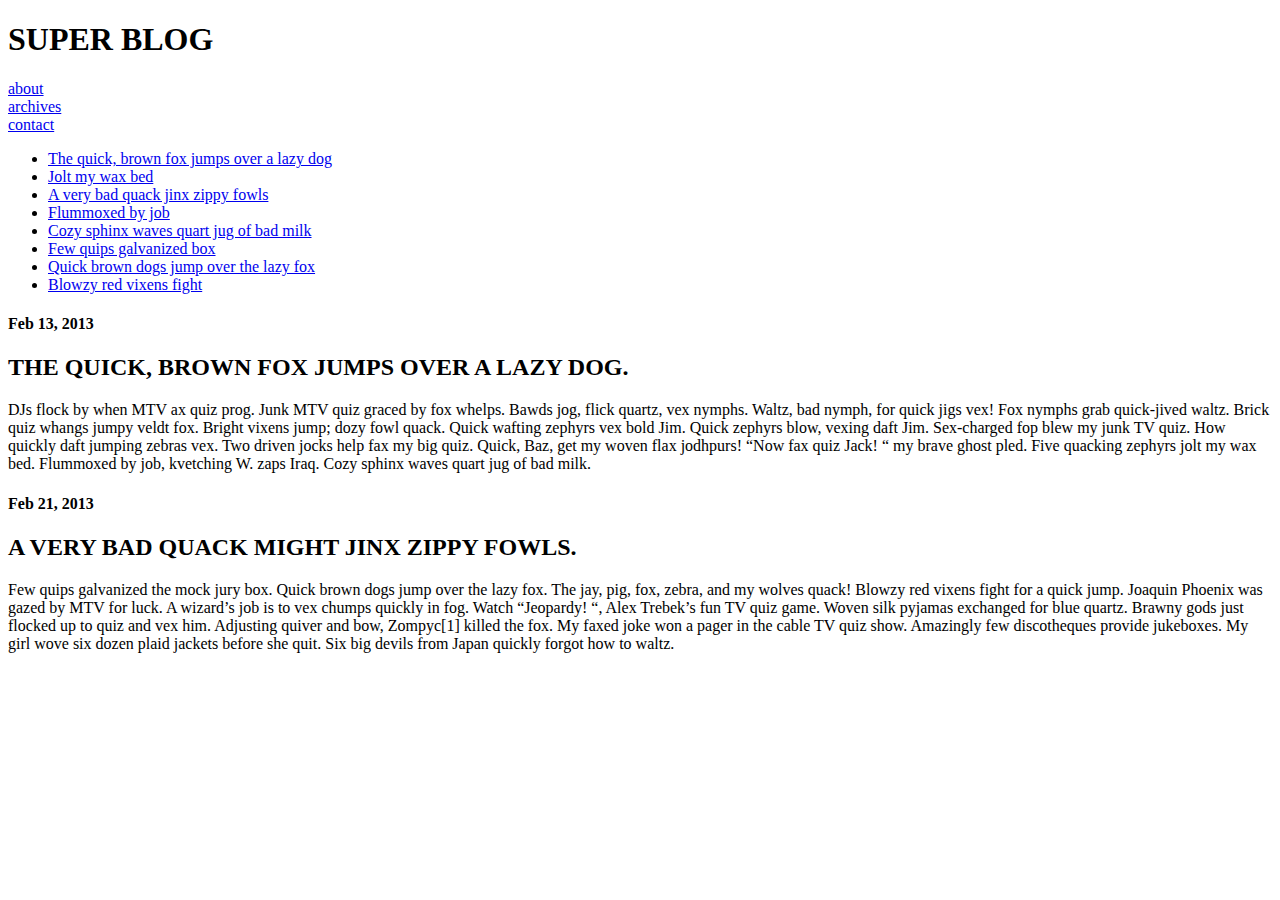
==== Blog/index.html @ 530d8fa0 "blog demo lab" ====
<!DOCTYPE html>
<html>
<head>
	<title>Blog Demo Lab</title>
</head>
<body>
<h1>SUPER BLOG</h1>
<p>
<a href="about.html">about</a><br />
<a href="archives.html">archives</a><br />
<a href="contact.html">contact</a>
</p>
<p>
<ul>
<li><a href="dog.html">The quick, brown fox jumps over a lazy dog</a></li>
<li><a href="bed.html">Jolt my wax bed</a></li>
<li><a href="fowls.html">A very bad quack jinx zippy fowls</a></li>
<li><a href="job.html">Flummoxed by job</a></li>
<li><a href="milk.html">Cozy sphinx waves quart jug of bad milk</a></li>
<li><a href="box.html">Few quips galvanized box</a></li>
<li><a href="fox.html">Quick brown dogs jump over the lazy fox</a></li>
<li><a href="fight.html">Blowzy red vixens fight</a></li>
</ul>
<h4>Feb 13, 2013</h4>
<h2>THE QUICK, BROWN FOX JUMPS OVER A LAZY DOG.</h2>
<p>DJs flock by when MTV ax quiz prog. Junk MTV quiz graced by fox whelps. Bawds jog, flick quartz, vex nymphs. Waltz, bad nymph, for quick jigs vex! Fox nymphs grab quick-jived waltz. Brick quiz whangs jumpy veldt fox. Bright vixens jump; dozy fowl quack. Quick wafting zephyrs vex bold Jim. Quick zephyrs blow, vexing daft Jim. Sex-charged fop blew my junk TV quiz. How quickly daft jumping zebras vex. Two driven jocks help fax my big quiz. Quick, Baz, get my woven flax jodhpurs! “Now fax quiz Jack! “ my brave ghost pled. Five quacking zephyrs jolt my wax bed. Flummoxed by job, kvetching W. zaps Iraq. Cozy sphinx waves quart jug of bad milk.</p>
<h4>Feb 21, 2013</h4>
<h2>A VERY BAD QUACK MIGHT JINX ZIPPY FOWLS.</h2>
<p>Few quips galvanized the mock jury box. Quick brown dogs jump over the lazy fox. The jay, pig, fox, zebra, and my wolves quack! Blowzy red vixens fight for a quick jump. Joaquin Phoenix was gazed by MTV for luck. A wizard’s job is to vex chumps quickly in fog. Watch “Jeopardy! “, Alex Trebek’s fun TV quiz game. Woven silk pyjamas exchanged for blue quartz. Brawny gods just flocked up to quiz and vex him. Adjusting quiver and bow, Zompyc[1] killed the fox. My faxed joke won a pager in the cable TV quiz show. Amazingly few discotheques provide jukeboxes. My girl wove six dozen plaid jackets before she quit. Six big devils from Japan quickly forgot how to waltz.</p>
</body>
</html>
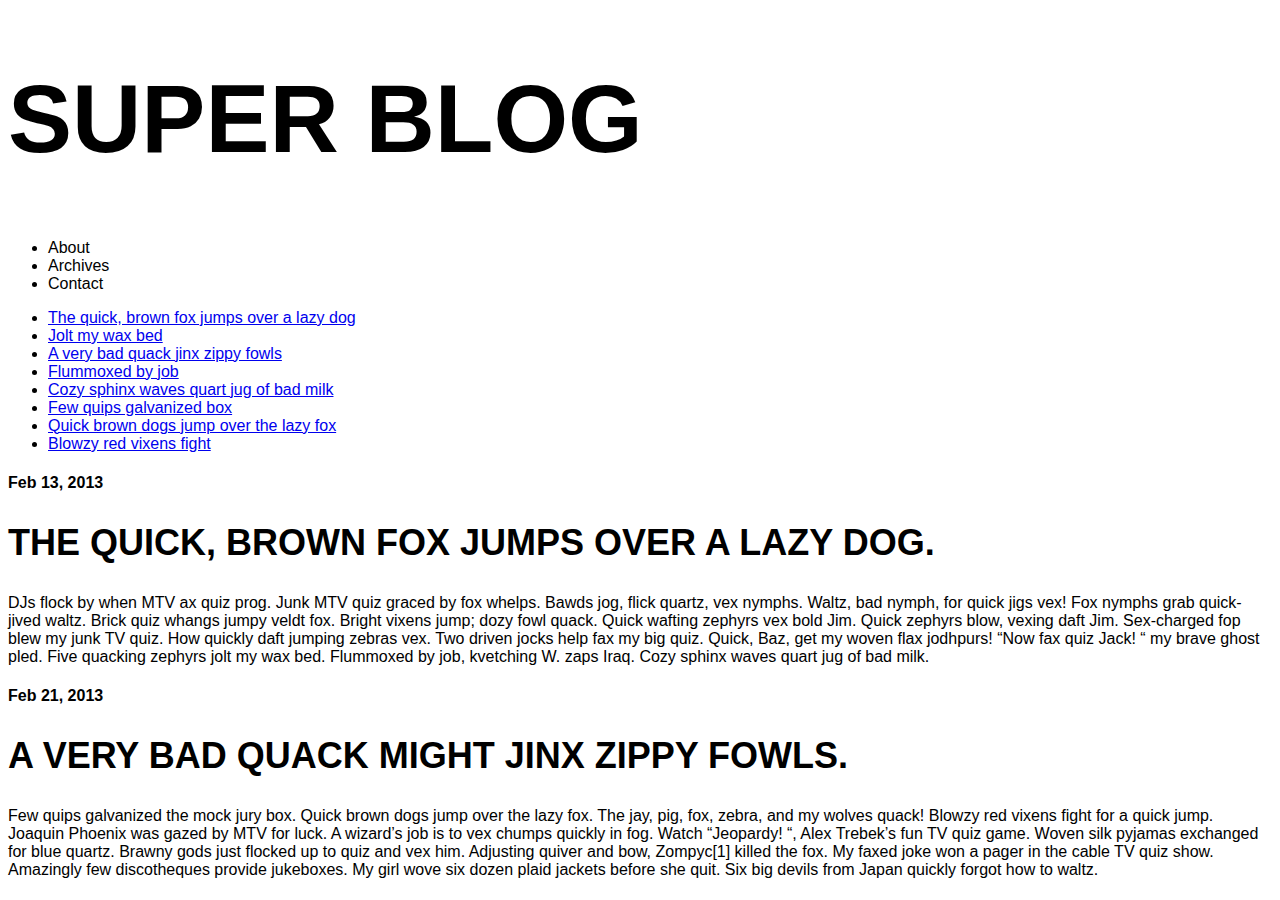
==== commit 2aae7965: "blog font change and home page edits" ====
--- a/Blog/index.html
+++ b/Blog/index.html
@@ -2,14 +2,25 @@
 <html>
 <head>
 	<title>Blog Demo Lab</title>
+	<link href="blogstyle.css" type="text/css"
+	rel="stylesheet" />
+
+
 </head>
-<body>
-<h1>SUPER BLOG</h1>
-<p>
-<a href="about.html">about</a><br />
-<a href="archives.html">archives</a><br />
-<a href="contact.html">contact</a>
-</p>
+
+	<body>
+		<header>
+			<h1>SUPER BLOG</h1>
+				<nav>
+				<ul>
+					<li>About</li>
+					<li>Archives</li>
+					<li>Contact</li>
+				</ul>
+				</nav>
+		</header>
+
+
 <p>
 <ul>
 <li><a href="dog.html">The quick, brown fox jumps over a lazy dog</a></li>
--- a/Blog/blogstyle.css
+++ b/Blog/blogstyle.css
@@ -0,0 +1,62 @@
+body {
+    font-family: 'League Gothic', sans-serif;
+}
+
+/* Regular */
+@font-face {
+    font-family: 'League Gothic';
+    src: url('leaguegothic-regular-webfont.eot');
+    src: url('leaguegothic-regular-webfont.eot?#iefix') format('embedded-opentype'),
+         url('leaguegothic-regular-webfont.woff') format('woff'),
+         url('leaguegothic-regular-webfont.ttf') format('truetype'),
+         url('leaguegothic-regular-webfont.svg#league_gothicregular') format('svg');
+    font-weight: normal;
+    font-style: normal;
+
+}
+
+/* Italic */
+@font-face {
+    font-family: 'League Gothic';
+    src: url('leaguegothic-italic-webfont.eot');
+    src: url('leaguegothic-italic-webfont.eot?#iefix') format('embedded-opentype'),
+         url('leaguegothic-italic-webfont.woff') format('woff'),
+         url('leaguegothic-italic-webfont.ttf') format('truetype'),
+         url('leaguegothic-italic-webfont.svg#league_gothic_italicregular') format('svg');
+    font-weight: normal;
+    font-style: italic;
+
+}
+
+/* Condensed */
+@font-face {
+    font-family: 'League Gothic Condensed';
+    src: url('leaguegothic-condensed-regular-webfont.eot');
+    src: url('leaguegothic-condensed-regular-webfont.eot?#iefix') format('embedded-opentype'),
+         url('leaguegothic-condensed-regular-webfont.woff') format('woff'),
+         url('leaguegothic-condensed-regular-webfont.ttf') format('truetype'),
+         url('leaguegothic-condensed-regular-webfont.svg#league_gothic_condensed-Rg') format('svg');
+    font-weight: normal;
+    font-style: normal;
+
+}
+
+/* Condensed Italic */
+@font-face {
+    font-family: 'League Gothic Condensed';
+    src: url('leaguegothic-condensed-italic-webfont.eot');
+    src: url('leaguegothic-condensed-italic-webfont.eot?#iefix') format('embedded-opentype'),
+         url('leaguegothic-condensed-italic-webfont.woff') format('woff'),
+         url('leaguegothic-condensed-italic-webfont.ttf') format('truetype'),
+         url('leaguegothic-condensed-italic-webfont.svg#league_gothic_condensed_itaRg') format('svg');
+    font-weight: normal;
+    font-style: italic;
+}
+
+h1 {
+	font-size: 96px;
+}
+
+h2 {
+	font-size:36px;
+}